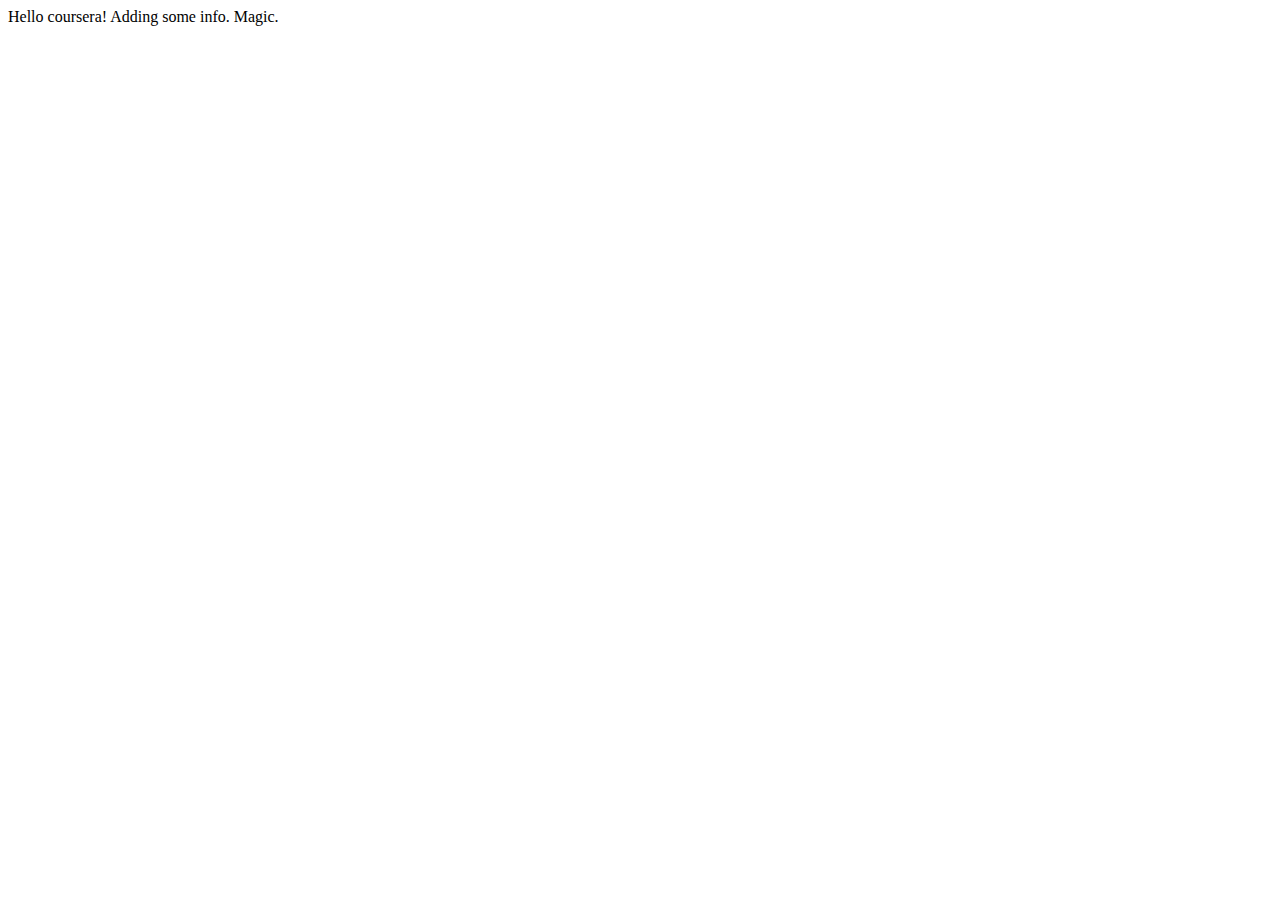
==== index.html @ b2dc5410 "First vs" ====
<!DOCTYPE html>
<html lang="en">
  <head>
    <meta charset="UTF-8" />
    <meta name="viewport" content="width=device-width, initial-scale=1.0" />
    <title>Hello coursera!</title>
  </head>
  <body>
    Hello coursera! Adding some info. Magic.
  </body>
</html>
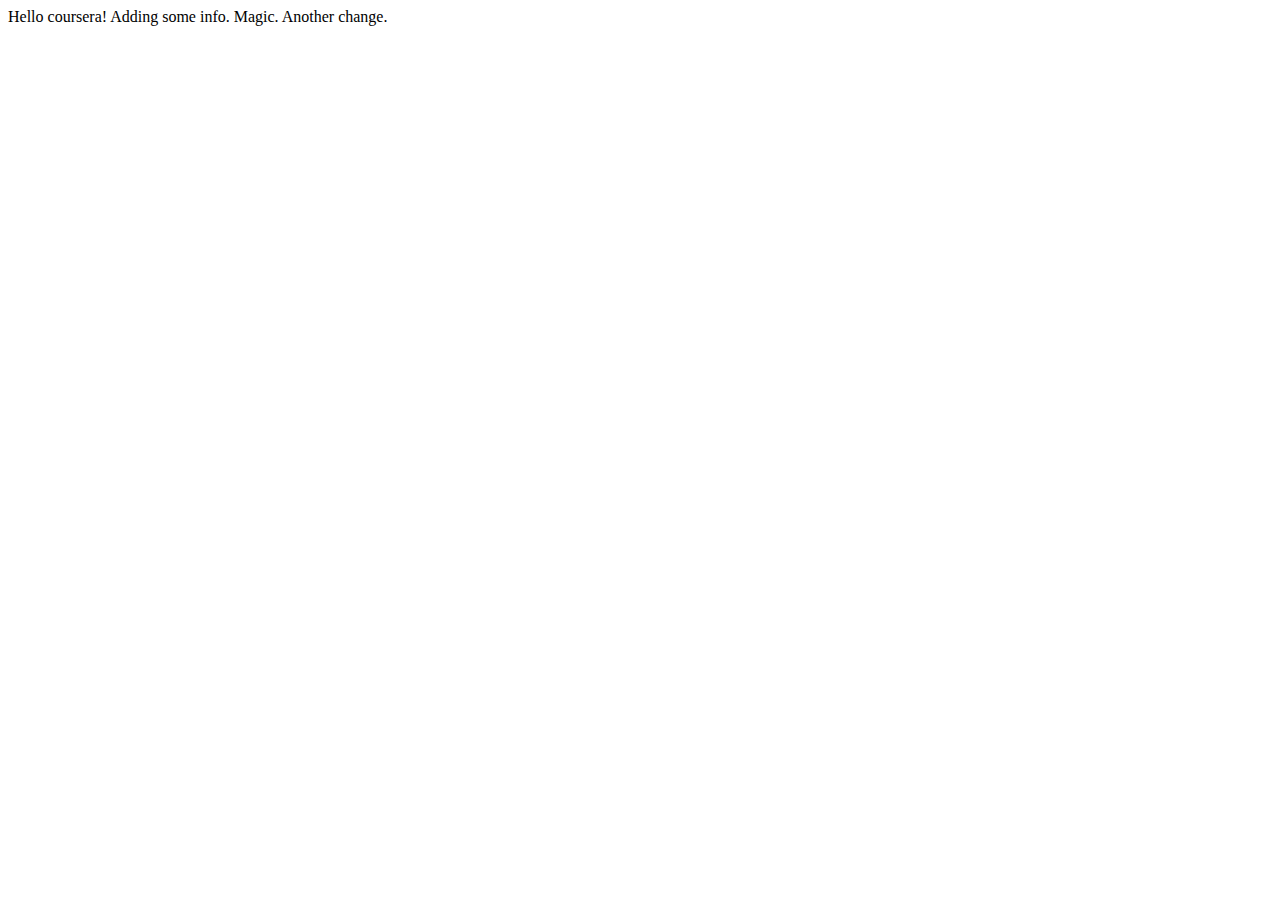
==== commit c12e2b81: "Second" ====
--- a/index.html
+++ b/index.html
@@ -6,6 +6,6 @@
     <title>Hello coursera!</title>
   </head>
   <body>
-    Hello coursera! Adding some info. Magic.
+    Hello coursera! Adding some info. Magic. Another change.
   </body>
 </html>
